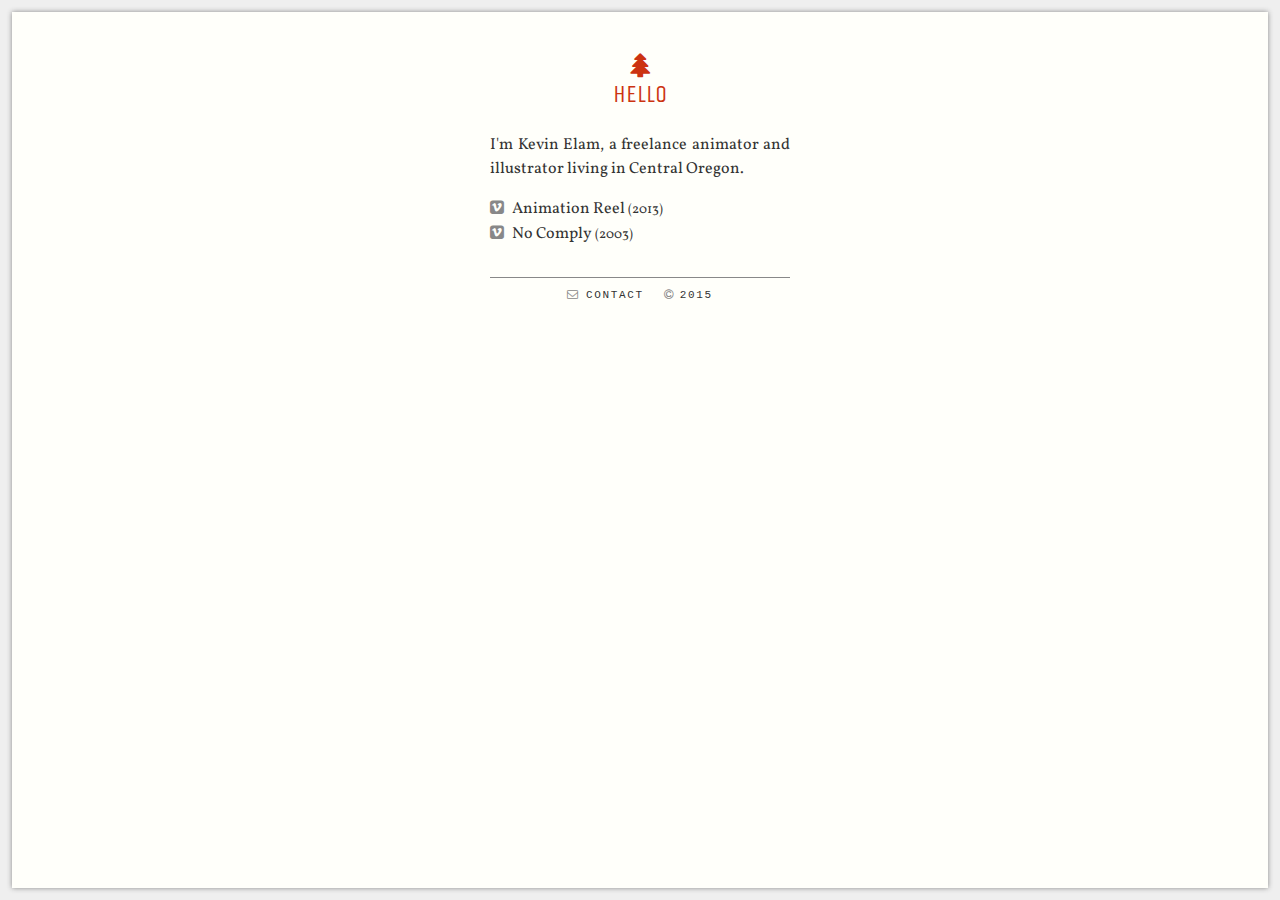
==== index.html @ 5727142c "." ====
<!DOCTYPE html>
<!--[if lt IE 7 ]> <html class="no-js ie6" lang="en"> <![endif]-->
<!--[if IE 7 ]>    <html class="no-js ie7" lang="en"> <![endif]-->
<!--[if IE 8 ]>    <html class="no-js ie8" lang="en"> <![endif]-->
<!--[if (gte IE 9)|!(IE)]><!--> <html class="no-js" lang="en"> <!--<![endif]-->
<head>

<meta charset="utf-8">

<meta name="description" content="">
<meta name="author" content="">

<meta http-equiv="cleartype" content="on">
<meta http-equiv="X-UA-Compatible" content="IE=edge,chrome=1">
<meta name="viewport" content="width=device-width, initial-scale=1.0">
  
<link rel="shortcut icon" href="img/favicon.png" type="image/x-icon"><!--convert to ico and lose type-->
<link rel="apple-touch-icon" href="img/apple-touch-icon.png">

<link rel="stylesheet" href="css/style.css" media="all">
<link rel="stylesheet" type="text/css" href="https://fonts.googleapis.com/css?family=Unica+One%7cVollkorn">
<link rel="stylesheet" type="text/css" href="//maxcdn.bootstrapcdn.com/font-awesome/4.3.0/css/font-awesome.min.css">

<title>Kevin Elam | Animation & Illustration</title>

</head>

  <body>
  	<div id="wrapper">
    <div id="container">
    
    <header>
     	<h1 class="name"><a href="#intro"><i class="fa fa-tree"></i><br>Hello</a></h1>
    </header>
		
		<article class="info">
			<p>I'm Kevin Elam, a freelance animator and illustrator living in Central Oregon.</p>
			<p>
			<i class="fa fa-vimeo-square"></i><a href="#reel">Animation Reel <small>(2013)</small></a><br>
			<i class="fa fa-vimeo-square"></i><a href="#nocomply">No Comply <small>(2003)</small></a>
			</p>
		</article>
    
    <div id="page_holder">
    </div>

		<ul class="meta inline-list">
			<li><i class="fa fa-envelope-o"></i><a href="javascript:toggleDiv('contact');">Contact</a></li>
			<li><i class="fa fa-copyright"></i>2015</li>
		</ul>
		
		<div id="contact"><a href="mailto:kevinelam@gmail.com">kevinelam@gmail.com</a>
		</div>

</div>
</div>

<script src="//ajax.googleapis.com/ajax/libs/jquery/1.9.1/jquery.min.js" type="text/javascript"></script>
<script src="js/modernizr-1.7.min.js" type="text/javascript"></script>
<script src="js/pagify.js" type="text/javascript"></script>

<!--pagify-->
<script type="text/javascript">
	$(document).ready(function() {
		$('#page_holder').pagify({
			pages: ['intro', 'reel', 'nocomply'],
			animation: 'fadeIn',
			'default': 'intro',
			cache: true
		});
	});
</script>

<!--contact toggle-->
<script type="text/javascript">
	function toggleDiv(divId) {
		$("#"+divId).toggle();
	}
</script>

  </body>
</html>
---- css/style.css ----
body {font: 16px/24px 'Vollkorn', serif; color: #333; background: #efefef; text-align: justify; margin: 0 auto; padding: 12px; box-sizing: border-box;}
body, html {height: 100%;}

#wrapper {box-sizing: border-box; background: #fffffa; box-shadow: 0 0 5px #888; box-shadow: 0 0 5px #888; height: 100%; overflow: auto;}
#container {max-width: 960px; margin: 0 auto;}
.info {max-width: 300px; margin: 0 auto;}

a {color: #333; text-decoration: none;}
a:hover {color: #222; background-color: #F9DF74; border-bottom: 1px solid #F6CB2D;}

.name {font: 24px/28px 'Unica One', sans-serif; text-transform: uppercase; text-align: center; color: #C31; margin: 40px 0 25px;}
.name a {color: #C31;}
.name a:hover {color: #C31; background-color: transparent; border-bottom: none;}

.info a {padding: 0 4px;}

.meta {text-align: center; text-transform: uppercase; font-family: "Courier New", Quicksand, "Helvetica Neue", "Arial", sans-serif; font-size: 11px; letter-spacing: .15em; padding: 5px 0 0; margin: 30px auto 0; max-width: 300px; border-top: 1px solid #888;}
.meta a {padding: 0 4px;}
.meta a:hover {color: #222; background-color: #F9DF74; border-bottom: 1px solid #F6CB2D;}
.inline-list {list-style: none;}
.inline-list li {display: inline-block; margin: 0 4px;}

/*hidden contact*/
#contact {display: none; text-transform: none; text-align: center; font-family: "Courier New", Quicksand, "Helvetica Neue", "Arial", sans-serif; font-size: 11px; letter-spacing: .1em; margin: 0 0 20px;}
#contact a {padding: 0 4px;}

/*font awesome*/
.fa-vimeo-square {padding-right: 4px; color: #888}
.fa-envelope-o {padding-right: 2px; color: #888}
.fa-copyright {padding-right: 5px; color: #888}

/*page & close*/
#page_holder {margin: 0 10px;}
.fa-times {color: #888;}
.close {text-align: right; margin: 0 2px;}
.close a:hover {color: #888; background-color: transparent; border-bottom: none;}
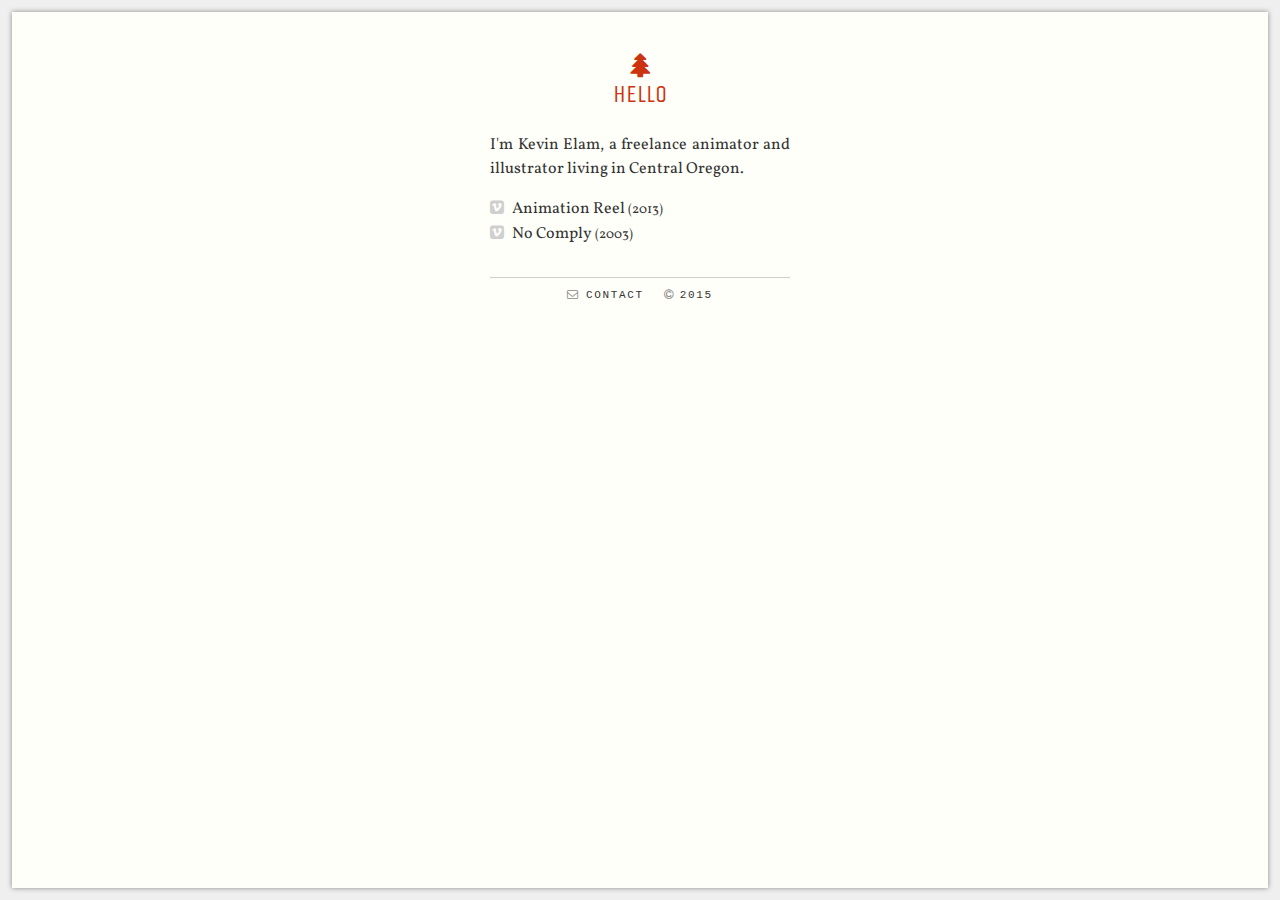
==== commit 2cb21489: "." ====
--- a/index.html
+++ b/index.html
@@ -7,18 +7,18 @@
 
 <meta charset="utf-8">
 
-<meta name="description" content="">
-<meta name="author" content="">
+<!--favicon-->
+<link rel="shortcut icon" href="favicon.ico" type="image/x-icon" />
+<!--apple touch icons-->
+<link rel="apple-touch-icon" href="apple-touch-icon.png" />
+<link rel="apple-touch-icon" sizes="152x152" href="apple-touch-icon-152x152.png" />
+<!--win8 tile icons-->
+<meta name="msapplication-square70x70logo" content="smalltile.png" />
+<meta name="msapplication-square310x310logo" content="largetile.png" />
 
-<meta http-equiv="cleartype" content="on">
-<meta http-equiv="X-UA-Compatible" content="IE=edge,chrome=1">
-<meta name="viewport" content="width=device-width, initial-scale=1.0">
-  
-<link rel="shortcut icon" href="img/favicon.png" type="image/x-icon"><!--convert to ico and lose type-->
-<link rel="apple-touch-icon" href="img/apple-touch-icon.png">
-
+<!--css-->
 <link rel="stylesheet" href="css/style.css" media="all">
-<link rel="stylesheet" type="text/css" href="https://fonts.googleapis.com/css?family=Unica+One%7cVollkorn">
+<link rel="stylesheet" type="text/css" href="//fonts.googleapis.com/css?family=Unica+One%7cVollkorn">
 <link rel="stylesheet" type="text/css" href="//maxcdn.bootstrapcdn.com/font-awesome/4.3.0/css/font-awesome.min.css">
 
 <title>Kevin Elam | Animation & Illustration</title>
@@ -28,8 +28,9 @@
   <body>
   	<div id="wrapper">
     <div id="container">
-    
+<!--index-->    
     <header>
+    	<!--change #intro to web root-->
      	<h1 class="name"><a href="#intro"><i class="fa fa-tree"></i><br>Hello</a></h1>
     </header>
 		
@@ -40,7 +41,7 @@
 			<i class="fa fa-vimeo-square"></i><a href="#nocomply">No Comply <small>(2003)</small></a>
 			</p>
 		</article>
-    
+<!--index-->    
     <div id="page_holder">
     </div>
 
@@ -55,8 +56,8 @@
 </div>
 </div>
 
+<!--js-->
 <script src="//ajax.googleapis.com/ajax/libs/jquery/1.9.1/jquery.min.js" type="text/javascript"></script>
-<script src="js/modernizr-1.7.min.js" type="text/javascript"></script>
 <script src="js/pagify.js" type="text/javascript"></script>
 
 <!--pagify-->
--- a/css/style.css
+++ b/css/style.css
@@ -1,9 +1,10 @@
-body {font: 16px/24px 'Vollkorn', serif; color: #333; background: #efefef; text-align: justify; margin: 0 auto; padding: 12px; box-sizing: border-box;}
+body {font: 16px/24px 'Vollkorn', serif; color: #333; background: #EFEFEF; margin: 0 auto; padding: 12px; box-sizing: border-box;}
 body, html {height: 100%;}
 
-#wrapper {box-sizing: border-box; background: #fffffa; box-shadow: 0 0 5px #888; box-shadow: 0 0 5px #888; height: 100%; overflow: auto;}
+#wrapper {box-sizing: border-box; background: #FFFFFA; box-shadow: 0 0 5px #888; box-shadow: 0 0 5px #888; height: 100%; overflow: auto;}
 #container {max-width: 960px; margin: 0 auto;}
-.info {max-width: 300px; margin: 0 auto;}
+.info {max-width: 300px; margin: 0 auto; text-align: justify;}
+.lost {max-width: 300px; margin: 0 auto; text-align: center;}
 
 a {color: #333; text-decoration: none;}
 a:hover {color: #222; background-color: #F9DF74; border-bottom: 1px solid #F6CB2D;}
@@ -14,7 +15,7 @@
 
 .info a {padding: 0 4px;}
 
-.meta {text-align: center; text-transform: uppercase; font-family: "Courier New", Quicksand, "Helvetica Neue", "Arial", sans-serif; font-size: 11px; letter-spacing: .15em; padding: 5px 0 0; margin: 30px auto 0; max-width: 300px; border-top: 1px solid #888;}
+.meta {text-align: center; text-transform: uppercase; font-family: "Courier New", Quicksand, "Helvetica Neue", "Arial", sans-serif; font-size: 11px; letter-spacing: .15em; padding: 5px 0 0; margin: 30px auto 0; max-width: 300px; border-top: 1px solid #CFCFCF;}
 .meta a {padding: 0 4px;}
 .meta a:hover {color: #222; background-color: #F9DF74; border-bottom: 1px solid #F6CB2D;}
 .inline-list {list-style: none;}
@@ -25,12 +26,12 @@
 #contact a {padding: 0 4px;}
 
 /*font awesome*/
-.fa-vimeo-square {padding-right: 4px; color: #888}
+.fa-vimeo-square {padding-right: 4px; color: #CFCFCF}
 .fa-envelope-o {padding-right: 2px; color: #888}
 .fa-copyright {padding-right: 5px; color: #888}
 
 /*page & close*/
 #page_holder {margin: 0 10px;}
-.fa-times {color: #888;}
+.fa-times {color: #CFCFCF;}
 .close {text-align: right; margin: 0 2px;}
-.close a:hover {color: #888; background-color: transparent; border-bottom: none;}+.close a:hover {color: #888; background-color: transparent; border-bottom: none;}
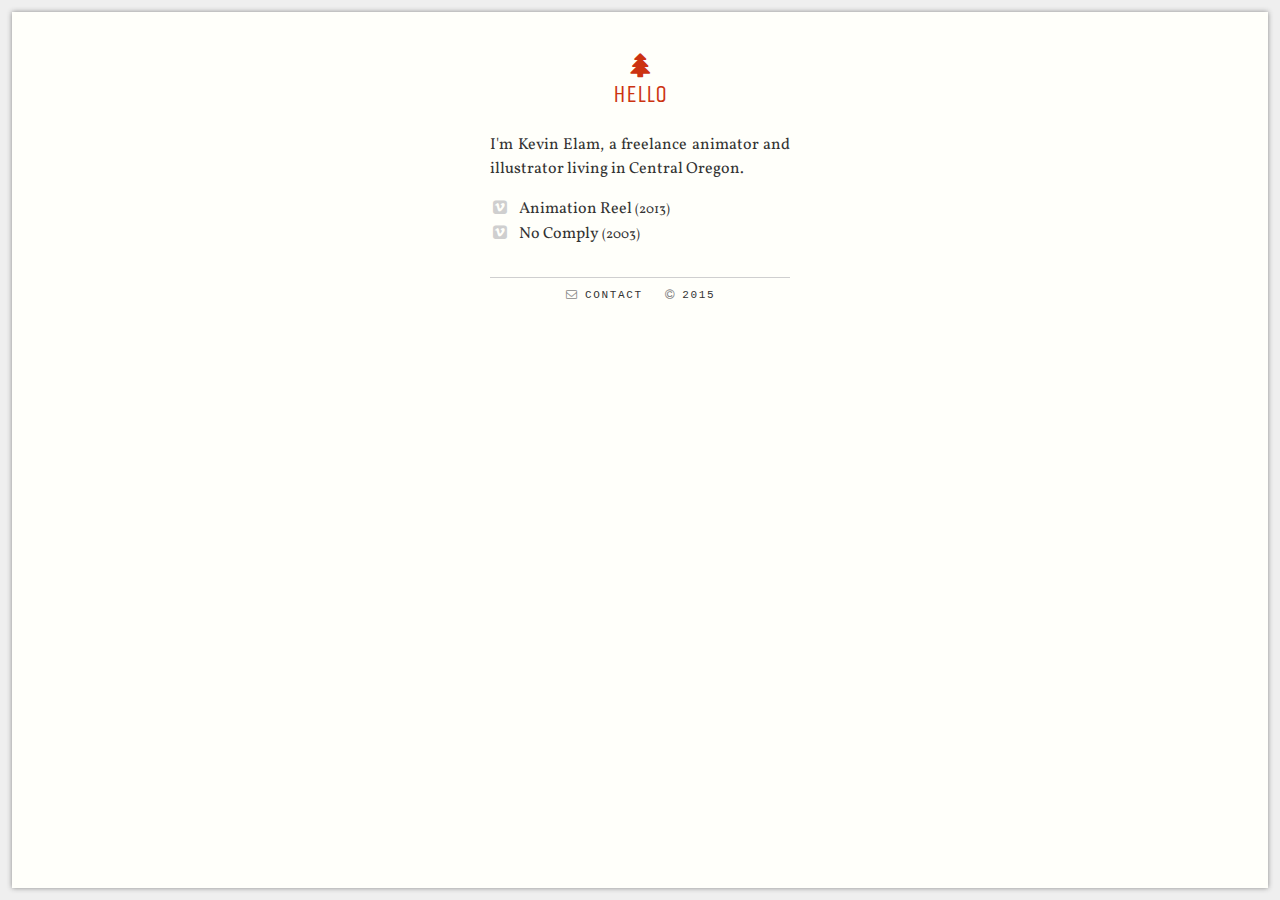
==== commit c24ad355: "." ====
--- a/index.html
+++ b/index.html
@@ -30,15 +30,14 @@
     <div id="container">
 <!--index-->    
     <header>
-    	<!--change #intro to web root-->
-     	<h1 class="name"><a href="#intro"><i class="fa fa-tree"></i><br>Hello</a></h1>
+     	<h1 class="name"><a href="index.html"><i class="fa fa-tree"></i><br>Hello</a></h1>
     </header>
 		
 		<article class="info">
 			<p>I'm Kevin Elam, a freelance animator and illustrator living in Central Oregon.</p>
 			<p>
-			<i class="fa fa-vimeo-square"></i><a href="#reel">Animation Reel <small>(2013)</small></a><br>
-			<i class="fa fa-vimeo-square"></i><a href="#nocomply">No Comply <small>(2003)</small></a>
+			<i class="fa fa-vimeo-square fa-fw"></i><a href="#reel">Animation Reel <small>(2013)</small></a><br>
+			<i class="fa fa-vimeo-square fa-fw"></i><a href="#nocomply">No Comply <small>(2003)</small></a>
 			</p>
 		</article>
 <!--index-->    
@@ -46,8 +45,8 @@
     </div>
 
 		<ul class="meta inline-list">
-			<li><i class="fa fa-envelope-o"></i><a href="javascript:toggleDiv('contact');">Contact</a></li>
-			<li><i class="fa fa-copyright"></i>2015</li>
+			<li><i class="fa fa-envelope-o fa-fw"></i><a href="javascript:toggleDiv('contact');">Contact</a></li>
+			<li><i class="fa fa-copyright fa-fw"></i>2015</li>
 		</ul>
 		
 		<div id="contact"><a href="mailto:kevinelam@gmail.com">kevinelam@gmail.com</a>
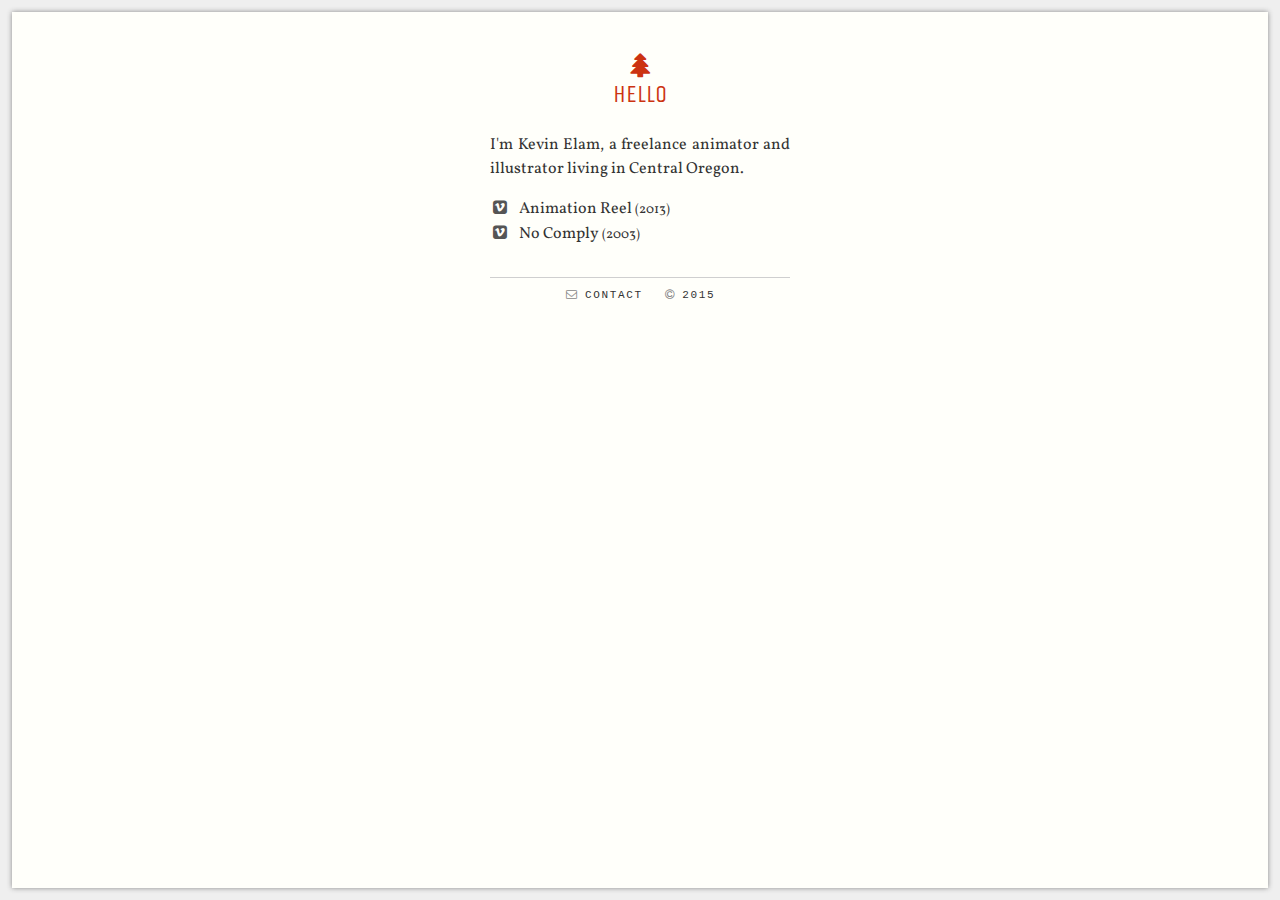
==== commit d6561dca: "." ====
--- a/index.html
+++ b/index.html
@@ -21,7 +21,7 @@
 <link rel="stylesheet" type="text/css" href="//fonts.googleapis.com/css?family=Unica+One%7cVollkorn">
 <link rel="stylesheet" type="text/css" href="//maxcdn.bootstrapcdn.com/font-awesome/4.3.0/css/font-awesome.min.css">
 
-<title>Kevin Elam | Animation & Illustration</title>
+<title>Kevin Elam &#124; Animation &amp; Illustration</title>
 
 </head>
 
@@ -30,7 +30,7 @@
     <div id="container">
 <!--index-->    
     <header>
-     	<h1 class="name"><a href="index.html"><i class="fa fa-tree"></i><br>Hello</a></h1>
+     	<h1 class="name"><a href="#intro"><i class="fa fa-tree"></i><br>Hello</a></h1>
     </header>
 		
 		<article class="info">
--- a/css/style.css
+++ b/css/style.css
@@ -26,7 +26,7 @@
 #contact a {padding: 0 4px;}
 
 /*font awesome*/
-.fa-vimeo-square {padding-right: 4px; color: #CFCFCF}
+.fa-vimeo-square, .fa-home {padding-right: 4px; color: #555}
 .fa-envelope-o {padding-right: 2px; color: #888}
 .fa-copyright {padding-right: 5px; color: #888}
 
@@ -34,4 +34,4 @@
 #page_holder {margin: 0 10px;}
 .fa-times {color: #CFCFCF;}
 .close {text-align: right; margin: 0 2px;}
-.close a:hover {color: #888; background-color: transparent; border-bottom: none;}
+.close a:hover {color: #888; background-color: transparent; border-bottom: none;}